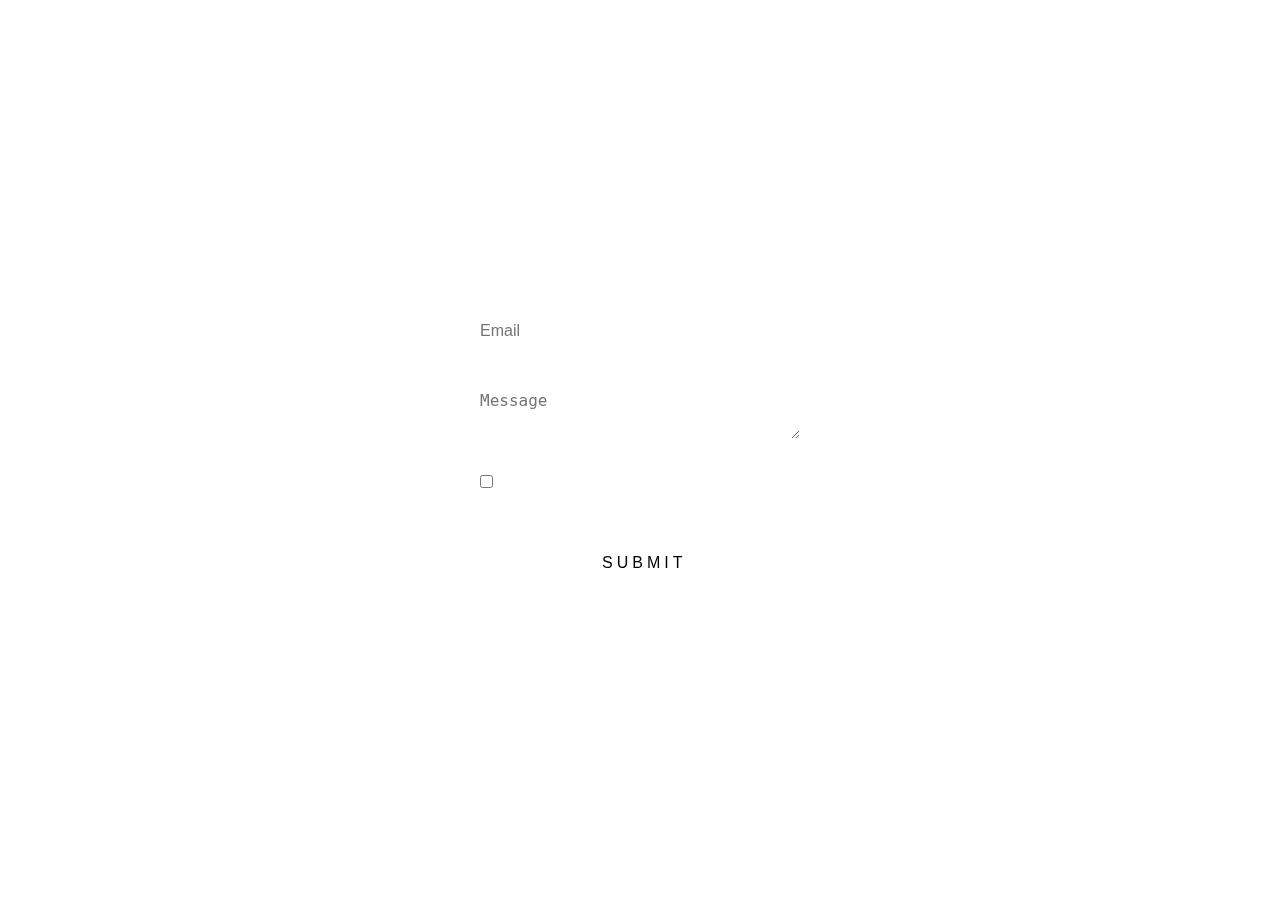
==== form.html @ 33988714 "avancée du site en rajoutant le form et mise en page" ====
<!DOCTYPE html>
<html lang="en">
<head>
    <meta charset="UTF-8">
    <meta name="viewport" content="width=device-width, initial-scale=1.0">
    <link rel="stylesheet" href="style.css">
    <title>Message me !</title>
</head>
<body class="bodyform">
    <div class="login-box">
        <form action="submit">

            <div class="user-box">
                <input type="email" required placeholder="Email">
            </div>
            <div class="user-box">
                <textarea placeholder="Message"></textarea>
            </div>
            <div class="remember">
                <input type="checkbox">
                Remember Me
            </div>
            <a href="#">Submit</a>
        </form>
    </div>
</body>
</html>
---- style.css ----
* {
    margin: 0%;
    padding: 0%;
}

#map {
    height: 180px;
}

/* CECI EST LE CSS DU FORM */

.bodyform {
    background-image: url(backgroundpic.jpg);
    height: 100vh;
    background-size: cover;
    background-position: center;
    background-repeat: no-repeat;
    font-family: 'Poppins', sans-serif;
    overflow: hidden;
}

.login-box {
    position: absolute;
    top: 50%;
    left: 50%;
    width: 400px;
    padding: 40px;
    transform: translate(-50%, -50%);
    background-color: (165, 165, 165, 0.15);
    backdrop-filter: blur(10px);
    border: 2px solid (255, 255, 255, 0.107);
    box-sizing: border-box;
    border-radius: 2em;
}

.login-box h2 {
    margin: 0 0 30px;
    padding: 0;
    color: white;
    text-align: center;
}

.login-box .user-box {
    position: relative;
}

.login-box .user-box input,
textarea {
    width: 100%;
    padding: 10px 0;
    font-size: 16px;
    color: white;
    margin-bottom: 30px;
    border: none;
    border-bottom: 1px solid white;
    outline: none;
    background-color: transparent;
}

.login-box .user-box label {
    position: absolute;
    top: 0%;
    left: 0%;
    padding: 10px 0;
    font-size: 16px;
    color: white;
    pointer-events: none;
    transition: 0.5s ease;
}

.login-box .user-box input:focus,
textarea:focus~label,
.login-box .user-box input:valid,
textarea:valid~label {
    top: -20px;
    left: 0;
    color: white;
    font-size: 12px;
}

.login-box form a {
    margin: 0 auto;
    position: relative;
    display: inline-block;
    padding: 10px 120px;
    color: black;
    font-size: 16px;
    background-color: white;
    border-radius: 25px;
    text-decoration: none;
    text-transform: uppercase;
    overflow: hidden;
    transition: 0.5 ease;
    margin-top: 50px;
    letter-spacing: 4px;
    border: 2px solid white;
}

.login-box a:hover {
    background-color: transparent;
    color: white;
}

.remember {
    color: white;
}
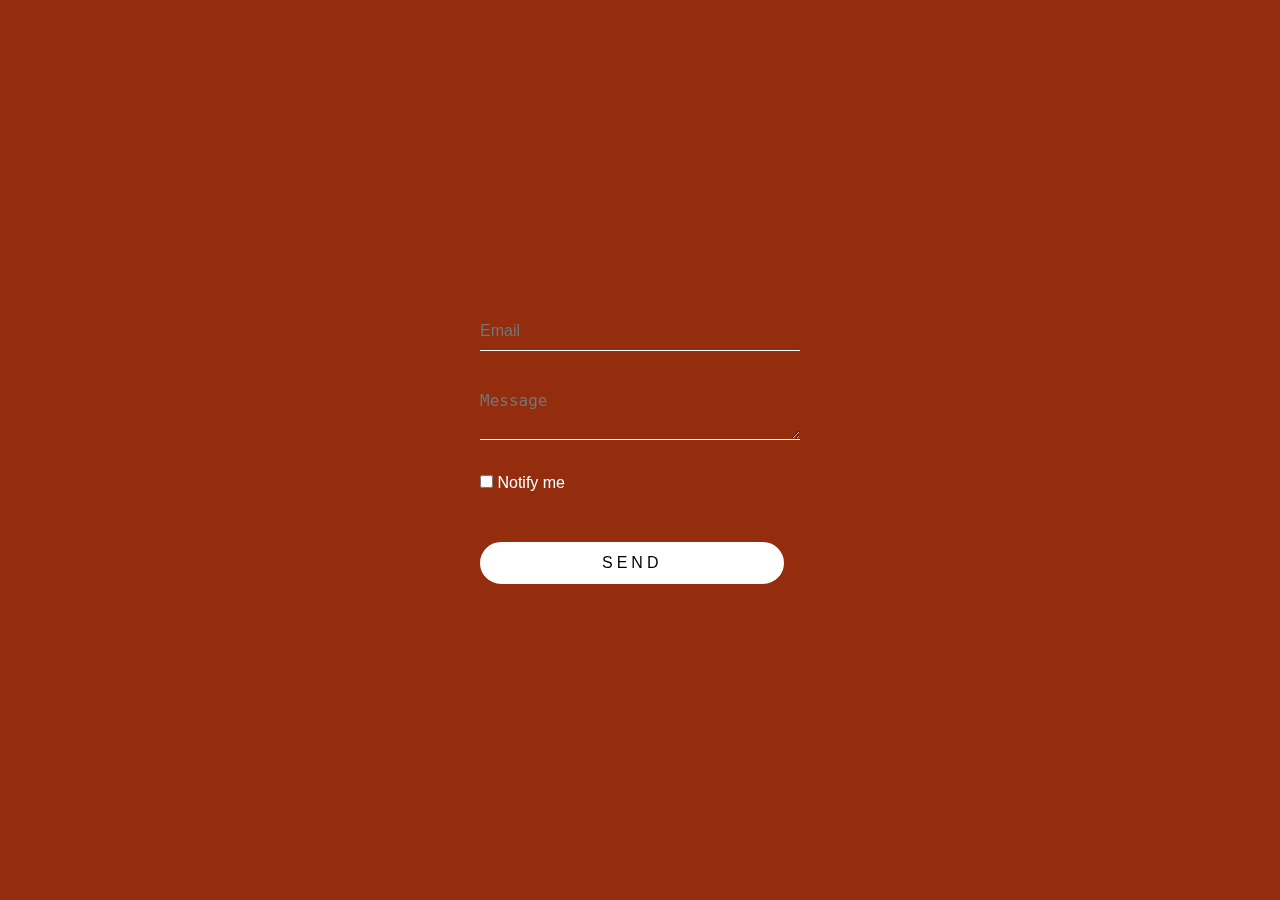
==== commit cc383d03: "avancée sur le css et le form" ====
--- a/form.html
+++ b/form.html
@@ -16,11 +16,11 @@
             <div class="user-box">
                 <textarea placeholder="Message"></textarea>
             </div>
-            <div class="remember">
+            <div class="notify">
                 <input type="checkbox">
-                Remember Me
+                Notify me
             </div>
-            <a href="#">Submit</a>
+            <a href="#">Send</a>
         </form>
     </div>
 </body>
--- a/style.css
+++ b/style.css
@@ -1,13 +1,93 @@
 * {
     margin: 0%;
     padding: 0%;
+    text-decoration: none;
+    list-style: none;
+    box-sizing: border-box;
+}
+
+body {
+    background-color: #942D0D;
 }
 
 #map {
     height: 180px;
 }
 
+.navbar {
+        background-color: burlywood;
+        top: 0;
+        left: 0;
+        padding: 15px; 
+        display: flex;
+        width: 100%;
+        margin: auto;
+        padding: 15px 0;
+        justify-content: space-between;
+}
+
+nav ul li {
+    display: inline-block;
+    list-style: none;
+    margin: 10px 20px;
+    font-size: large;
+}
+
+nav ul li a {
+    text-decoration: none;
+    color: black;
+    font-weight: bold;
+}
+
+nav ul li a:hover {
+    color: royalblue;
+}
+
+h1 {
+    padding: 30px 0;
+    font-size: 40px;
+    color: #fff;
+    margin-bottom: 20px; 
+    text-align: center;
+}
+
+button {
+    background: #942D0D ;
+    padding: 10px 18px;
+    text-decoration: none;
+    font-weight: bold;
+    border-radius: 5px;
+}
+
+.firsth2 {
+    padding: 30px 0;
+    font-size: 32px;
+    color: #fff;
+}
+
+.avantagesul {
+    text-align: center;
+    list-style-type: circle;
+    padding: 30px 0;
+    font-size: 20px;
+    color: #fff;
+}
+
+.avantagesul li {
+    padding: 5px 0;
+}
+
+.activity h3 {
+    padding: 30px 0;
+    font-size: 32px;
+    color: #fff;
+}
+
+
+
+
 /* CECI EST LE CSS DU FORM */
+
 
 .bodyform {
     background-image: url(backgroundpic.jpg);
@@ -68,10 +148,8 @@
     transition: 0.5s ease;
 }
 
-.login-box .user-box input:focus,
-textarea:focus~label,
-.login-box .user-box input:valid,
-textarea:valid~label {
+.login-box .user-box ~ label,
+.login-box .user-box ~ lbel {
     top: -20px;
     left: 0;
     color: white;
@@ -101,6 +179,6 @@
     color: white;
 }
 
-.remember {
+.notify {
     color: white;
 }